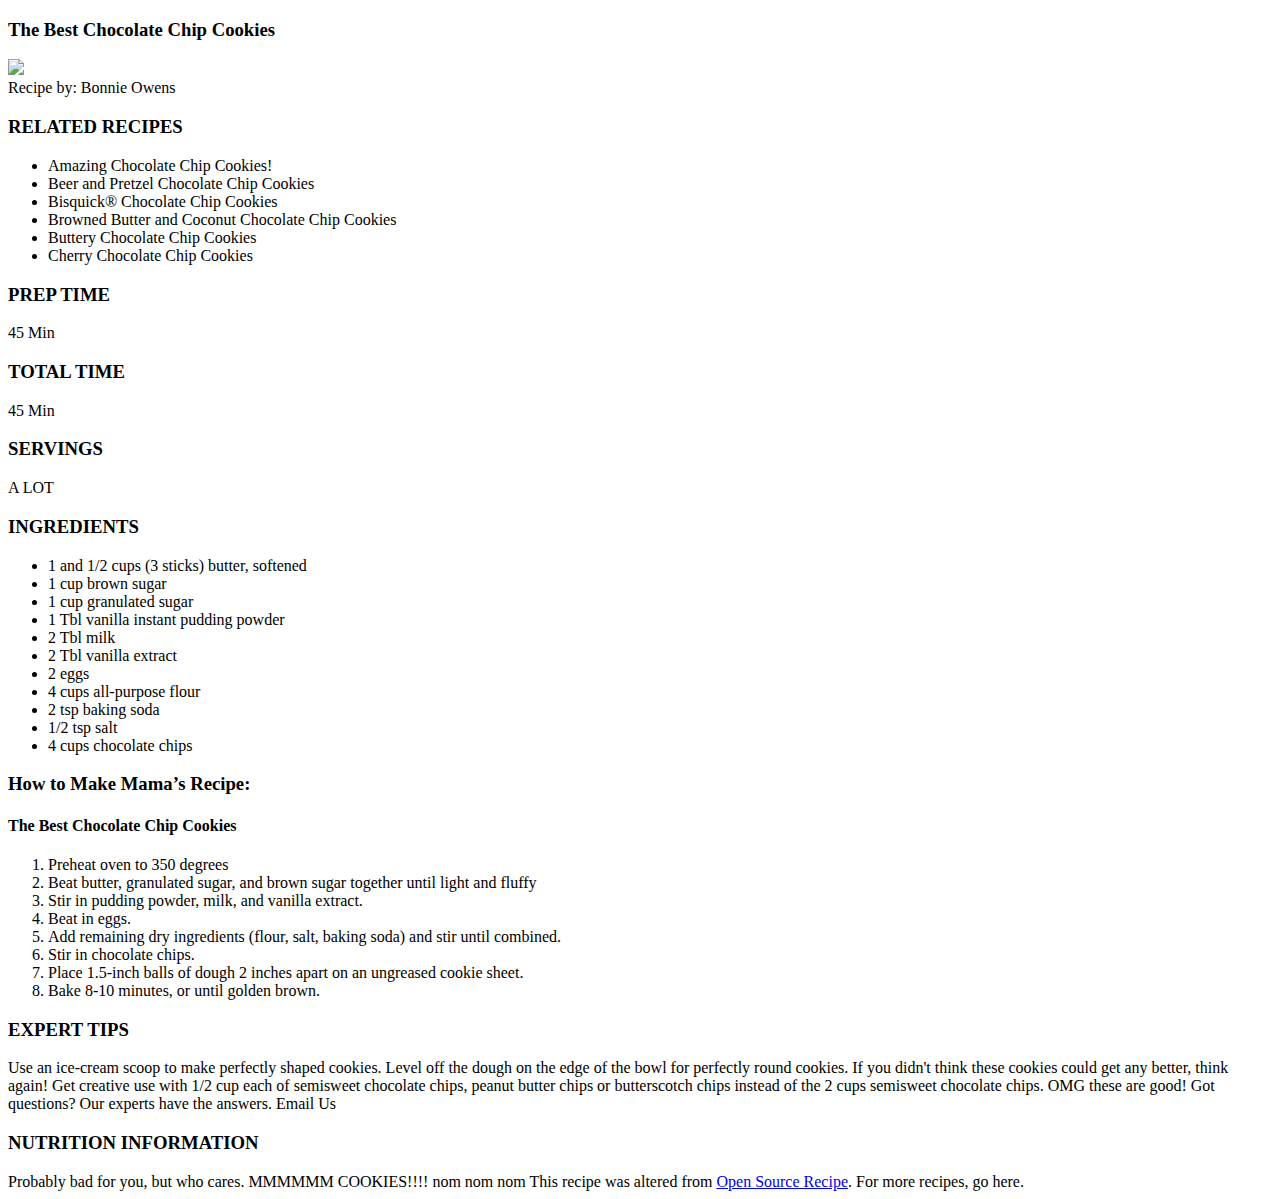
==== index.html @ 4cca92e9 "HTML Cookie Lab" ====
<!DOCTYPE html>
<html>
  <head>
    <meta name = "squad" content = "groundZero">
    <meta charset="utf-8">
    <script src="vendor.bundle.js" type="text/javascript" charset="utf-8" defer></script>
    <script src="bundle.js" type="text/javascript" charset="utf-8" defer></script>
    <title>The Best Chocolate Chip Cookies</title>
  </head>

  <body>
    <h3>The Best Chocolate Chip Cookies</h3>

    <img src = "assets/images/cookies.jpg"><br>

    Recipe by: Bonnie Owens
    <h3>RELATED RECIPES</h3>

    <ul>
    <li>Amazing Chocolate Chip Cookies!
    <li>Beer and Pretzel Chocolate Chip Cookies
    <li>Bisquick&reg; Chocolate Chip Cookies
    <li>Browned Butter and Coconut Chocolate Chip Cookies
    <li>Buttery Chocolate Chip Cookies
    <li>Cherry Chocolate Chip Cookies
    </ul>

    <h3>PREP TIME</h3>
    45 Min
    <h3>TOTAL TIME</h3>
    45 Min
    <h3>SERVINGS</h3>
    A LOT
    <h3>INGREDIENTS</h3>
    <ul>
    <li>1 and 1/2 cups (3 sticks) butter, softened
    <li>1 cup brown sugar
    <li>1 cup granulated sugar
    <li>1 Tbl vanilla instant pudding powder
    <li>2 Tbl milk
    <li>2 Tbl vanilla extract
    <li>2 eggs
    <li>4 cups all-purpose flour
    <li>2 tsp baking soda
    <li>1/2 tsp salt
    <li>4 cups chocolate chips
    </ul>

    <h3>How to Make Mama&rsquo;s Recipe:</h3>
    <h4>The Best Chocolate Chip Cookies</h4>
    <ol>
    <li>Preheat oven to 350 degrees
    <li>Beat butter, granulated sugar, and brown sugar together until light and fluffy
    <li>Stir in pudding powder, milk, and vanilla extract.
    <li>Beat in eggs.
    <li>Add remaining dry ingredients (flour, salt, baking soda) and stir until combined.
    <li>Stir in chocolate chips.
    <li>Place 1.5-inch balls of dough 2 inches apart on an ungreased cookie sheet.
    <li>Bake 8-10 minutes, or until golden brown.
    </ol>
    <h3>EXPERT TIPS</h3>
    <div class="paragraph">Use an ice-cream scoop to make perfectly shaped cookies. Level off the dough on the edge of the bowl for perfectly round cookies.
    If you didn't think these cookies could get any better, think again! Get creative use with 1/2 cup each of semisweet chocolate chips, peanut butter chips or butterscotch chips instead of the 2 cups semisweet chocolate chips. OMG these are good!
    Got questions? Our experts have the answers.
    Email Us</div>
    <h3>NUTRITION INFORMATION</h3>
    <div class="paragraph">Probably bad for you, but who cares. MMMMMM COOKIES!!!! nom nom nom
    This recipe was altered from <a href="http://www.opensourcefood.com/people/Amanori/recipes/mamas-recipe-the-best-chocolate-chip-cookies">Open Source Recipe</a>. For more recipes, go here.</div>
  </body>
</html>
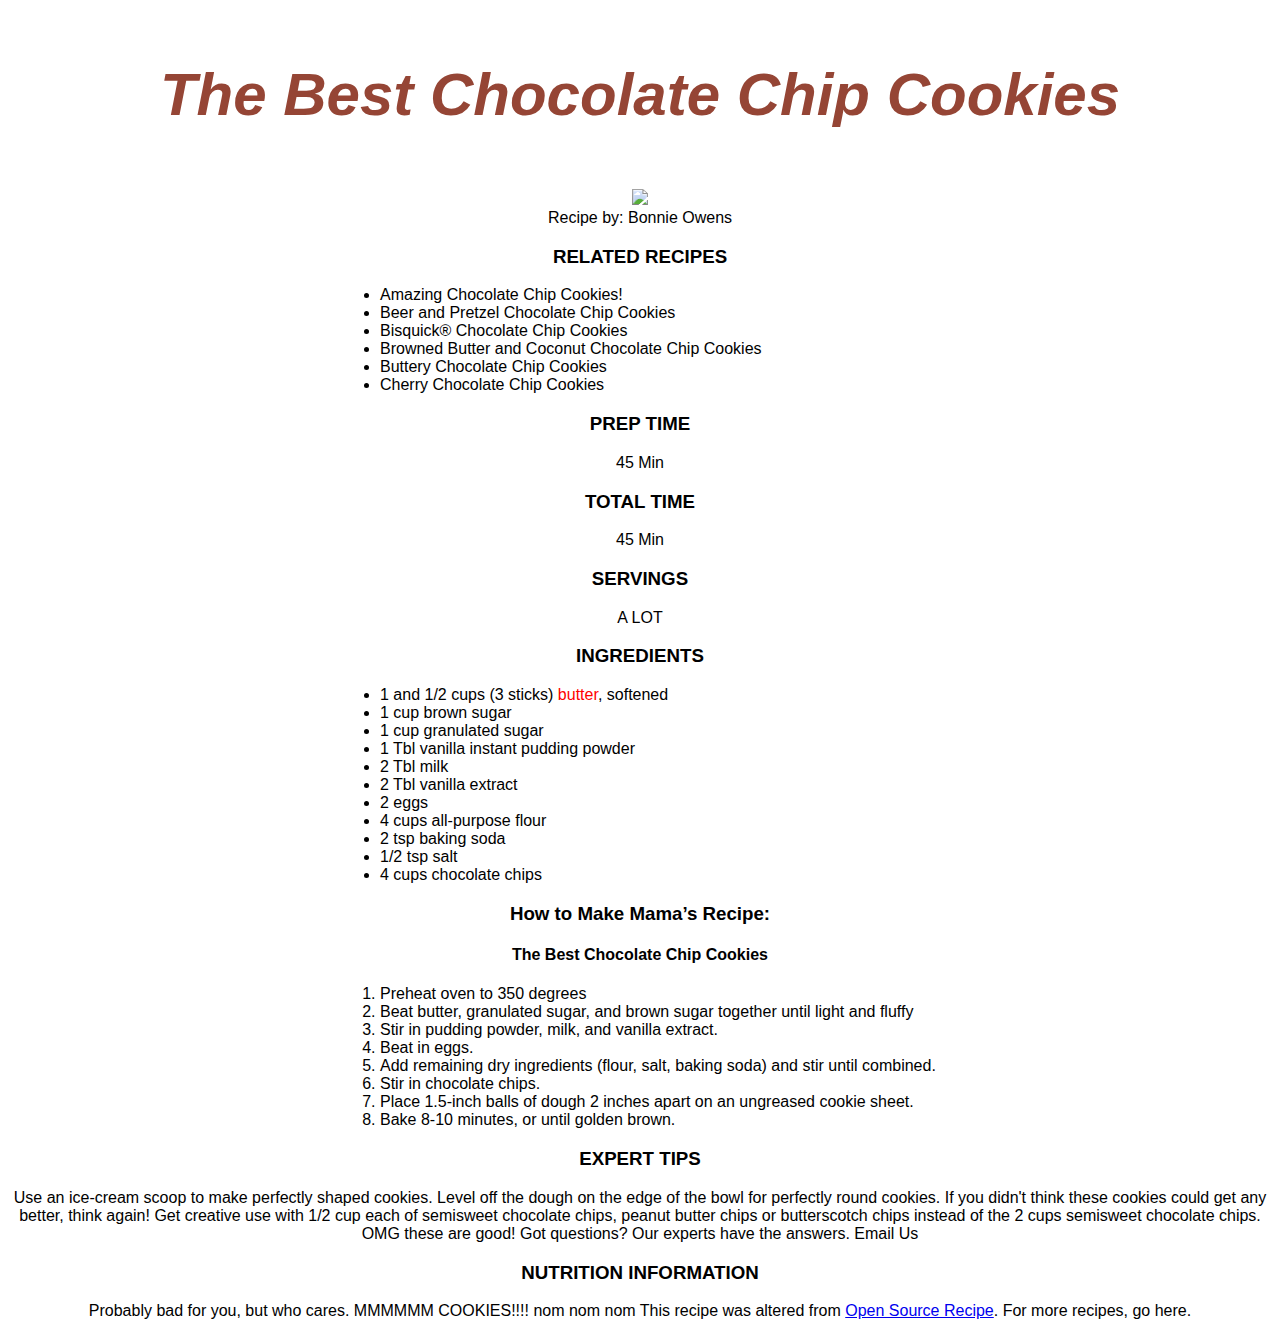
==== commit 84126edd: "HTML file for cookie website" ====
--- a/index.html
+++ b/index.html
@@ -3,19 +3,20 @@
   <head>
     <meta name = "squad" content = "groundZero">
     <meta charset="utf-8">
+    <link rel = "stylesheet" type = "text/css" href = "assets/styles/main.css">
     <script src="vendor.bundle.js" type="text/javascript" charset="utf-8" defer></script>
     <script src="bundle.js" type="text/javascript" charset="utf-8" defer></script>
     <title>The Best Chocolate Chip Cookies</title>
   </head>
 
   <body>
-    <h3>The Best Chocolate Chip Cookies</h3>
+    <h3 class = "cookies">The Best Chocolate Chip Cookies</h3>
 
     <img src = "assets/images/cookies.jpg"><br>
 
     Recipe by: Bonnie Owens
     <h3>RELATED RECIPES</h3>
-
+  <div class = "modify-bullets">
     <ul>
     <li>Amazing Chocolate Chip Cookies!
     <li>Beer and Pretzel Chocolate Chip Cookies
@@ -24,6 +25,7 @@
     <li>Buttery Chocolate Chip Cookies
     <li>Cherry Chocolate Chip Cookies
     </ul>
+  </div>
 
     <h3>PREP TIME</h3>
     45 Min
@@ -32,8 +34,10 @@
     <h3>SERVINGS</h3>
     A LOT
     <h3>INGREDIENTS</h3>
+
+  <div class = "modify-bullets">
     <ul>
-    <li>1 and 1/2 cups (3 sticks) butter, softened
+    <li>1 and 1/2 cups (3 sticks) <span style="color: red">butter</span>, softened
     <li>1 cup brown sugar
     <li>1 cup granulated sugar
     <li>1 Tbl vanilla instant pudding powder
@@ -45,9 +49,12 @@
     <li>1/2 tsp salt
     <li>4 cups chocolate chips
     </ul>
+  </div>
 
     <h3>How to Make Mama&rsquo;s Recipe:</h3>
     <h4>The Best Chocolate Chip Cookies</h4>
+
+  <div class = "modify-bullets">
     <ol>
     <li>Preheat oven to 350 degrees
     <li>Beat butter, granulated sugar, and brown sugar together until light and fluffy
@@ -58,6 +65,8 @@
     <li>Place 1.5-inch balls of dough 2 inches apart on an ungreased cookie sheet.
     <li>Bake 8-10 minutes, or until golden brown.
     </ol>
+  </div>
+
     <h3>EXPERT TIPS</h3>
     <div class="paragraph">Use an ice-cream scoop to make perfectly shaped cookies. Level off the dough on the edge of the bowl for perfectly round cookies.
     If you didn't think these cookies could get any better, think again! Get creative use with 1/2 cup each of semisweet chocolate chips, peanut butter chips or butterscotch chips instead of the 2 cups semisweet chocolate chips. OMG these are good!
--- a/assets/styles/main.css
+++ b/assets/styles/main.css
@@ -0,0 +1,16 @@
+.cookies {
+  color: #954535;
+  font-size: 60px;
+  font-style: italic;
+}
+
+body {
+  font-family: 'Arial';
+  text-align: center;
+}
+
+.modify-bullets {
+  width: 600px;
+  margin: 0 auto;
+  text-align: left;
+}
